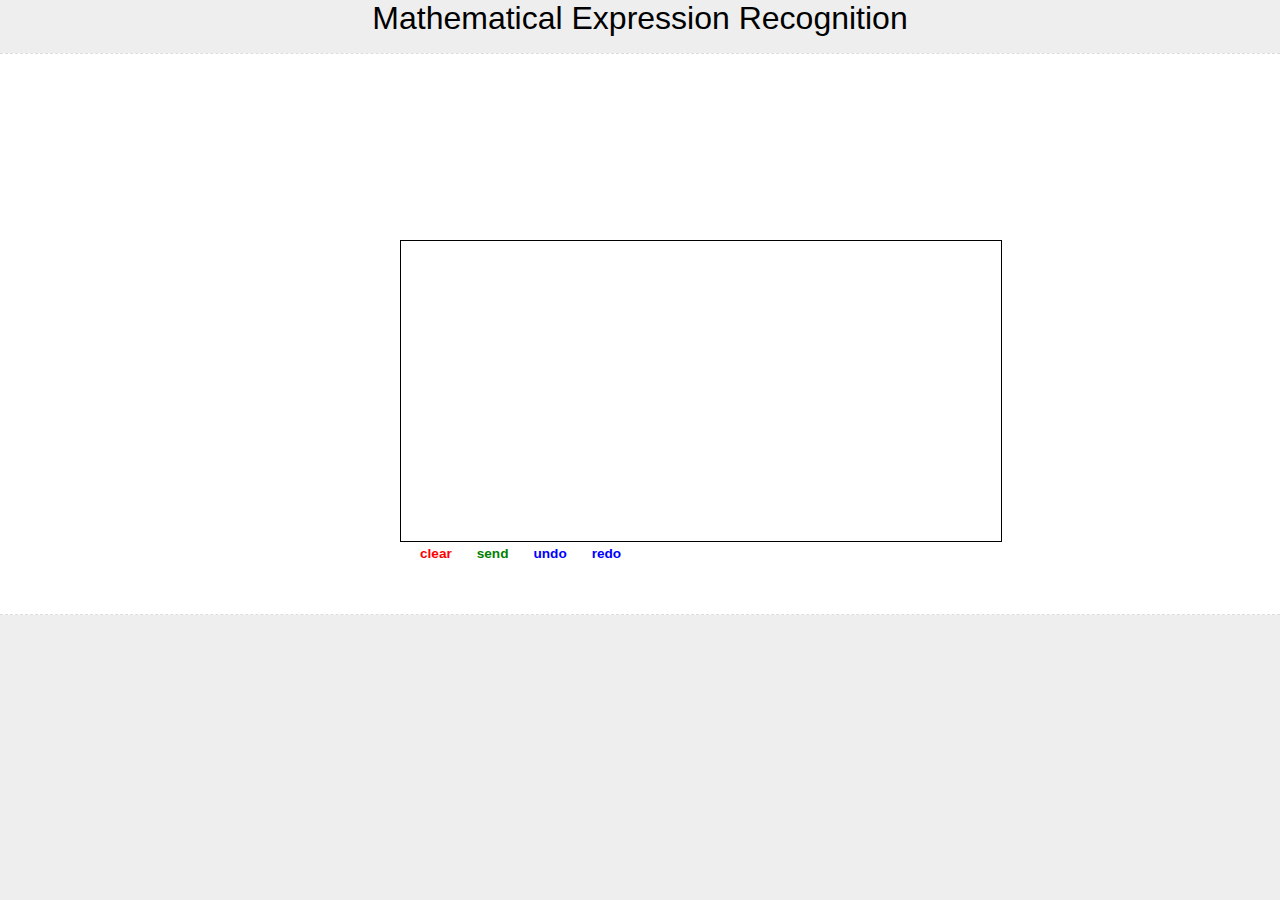
==== Mathematical Expression Recognition.htm @ 261bddf7 "init version." ====
<!DOCTYPE html>
<!-- saved from url=(0028)http://cat.prhlt.upv.es/mer/ -->
<html>
<head>
    <meta http-equiv="Content-Type" content="text/html; charset=UTF-8">

    <meta name="Title" content="Mathematical Expression Recognition">
    <meta name="Author" content="Engine: Falvarez, Frontend: Luis A. Leiva">
    <meta name="Description"
          content="A demo of our award.winning, state-of-the-art Mathematical Expression Recognition system.">
    <meta name="Keywords" content="mer, math, maths, handwriting, recognition">

    <title>Mathematical Expression Recognition</title>

    <link type="text/css" rel="stylesheet" media="all"
          href="./Mathematical Expression Recognition_files/styles-index.css">

    <script type="text/javascript" async="" src="./Mathematical Expression Recognition_files/ga.js"></script>
    <script type="text/javascript" src="./Mathematical Expression Recognition_files/console.js"></script>
    <script src="./Mathematical Expression Recognition_files/MathJax.js" id=""></script>
    <script type="text/javascript" src="./Mathematical Expression Recognition_files/jquery-2.1.0.min.js"></script>
    <style type="text/css">.MathJax_Hover_Frame {
        border-radius: .25em;
        -webkit-border-radius: .25em;
        -moz-border-radius: .25em;
        -khtml-border-radius: .25em;
        box-shadow: 0px 0px 15px #83A;
        -webkit-box-shadow: 0px 0px 15px #83A;
        -moz-box-shadow: 0px 0px 15px #83A;
        -khtml-box-shadow: 0px 0px 15px #83A;
        border: 1px solid #A6D ! important;
        display: inline-block;
        position: absolute
    }

    .MathJax_Menu_Button .MathJax_Hover_Arrow {
        position: absolute;
        cursor: pointer;
        display: inline-block;
        border: 2px solid #AAA;
        border-radius: 4px;
        -webkit-border-radius: 4px;
        -moz-border-radius: 4px;
        -khtml-border-radius: 4px;
        font-family: 'Courier New', Courier;
        font-size: 9px;
        color: #F0F0F0
    }

    .MathJax_Menu_Button .MathJax_Hover_Arrow span {
        display: block;
        background-color: #AAA;
        border: 1px solid;
        border-radius: 3px;
        line-height: 0;
        padding: 4px
    }

    .MathJax_Hover_Arrow:hover {
        color: white !important;
        border: 2px solid #CCC !important
    }

    .MathJax_Hover_Arrow:hover span {
        background-color: #CCC !important
    }
    </style>
    <style type="text/css">#MathJax_About {
        position: fixed;
        left: 50%;
        width: auto;
        text-align: center;
        border: 3px outset;
        padding: 1em 2em;
        background-color: #DDDDDD;
        color: black;
        cursor: default;
        font-family: message-box;
        font-size: 120%;
        font-style: normal;
        text-indent: 0;
        text-transform: none;
        line-height: normal;
        letter-spacing: normal;
        word-spacing: normal;
        word-wrap: normal;
        white-space: nowrap;
        float: none;
        z-index: 201;
        border-radius: 15px;
        -webkit-border-radius: 15px;
        -moz-border-radius: 15px;
        -khtml-border-radius: 15px;
        box-shadow: 0px 10px 20px #808080;
        -webkit-box-shadow: 0px 10px 20px #808080;
        -moz-box-shadow: 0px 10px 20px #808080;
        -khtml-box-shadow: 0px 10px 20px #808080;
        filter: progid:DXImageTransform.Microsoft.dropshadow(OffX=2, OffY=2, Color='gray', Positive='true')
    }

    #MathJax_About.MathJax_MousePost {
        outline: none
    }

    .MathJax_Menu {
        position: absolute;
        background-color: white;
        color: black;
        width: auto;
        padding: 5px 0px;
        border: 1px solid #CCCCCC;
        margin: 0;
        cursor: default;
        font: menu;
        text-align: left;
        text-indent: 0;
        text-transform: none;
        line-height: normal;
        letter-spacing: normal;
        word-spacing: normal;
        word-wrap: normal;
        white-space: nowrap;
        float: none;
        z-index: 201;
        border-radius: 5px;
        -webkit-border-radius: 5px;
        -moz-border-radius: 5px;
        -khtml-border-radius: 5px;
        box-shadow: 0px 10px 20px #808080;
        -webkit-box-shadow: 0px 10px 20px #808080;
        -moz-box-shadow: 0px 10px 20px #808080;
        -khtml-box-shadow: 0px 10px 20px #808080;
        filter: progid:DXImageTransform.Microsoft.dropshadow(OffX=2, OffY=2, Color='gray', Positive='true')
    }

    .MathJax_MenuItem {
        padding: 1px 2em;
        background: transparent
    }

    .MathJax_MenuArrow {
        position: absolute;
        right: .5em;
        padding-top: .25em;
        color: #666666;
        font-size: .75em
    }

    .MathJax_MenuActive .MathJax_MenuArrow {
        color: white
    }

    .MathJax_MenuArrow.RTL {
        left: .5em;
        right: auto
    }

    .MathJax_MenuCheck {
        position: absolute;
        left: .7em
    }

    .MathJax_MenuCheck.RTL {
        right: .7em;
        left: auto
    }

    .MathJax_MenuRadioCheck {
        position: absolute;
        left: .7em
    }

    .MathJax_MenuRadioCheck.RTL {
        right: .7em;
        left: auto
    }

    .MathJax_MenuLabel {
        padding: 1px 2em 3px 1.33em;
        font-style: italic
    }

    .MathJax_MenuRule {
        border-top: 1px solid #DDDDDD;
        margin: 4px 3px
    }

    .MathJax_MenuDisabled {
        color: GrayText
    }

    .MathJax_MenuActive {
        background-color: #606872;
        color: white
    }

    .MathJax_MenuDisabled:focus, .MathJax_MenuLabel:focus {
        background-color: #E8E8E8
    }

    .MathJax_ContextMenu:focus {
        outline: none
    }

    .MathJax_ContextMenu .MathJax_MenuItem:focus {
        outline: none
    }

    #MathJax_AboutClose {
        top: .2em;
        right: .2em
    }

    .MathJax_Menu .MathJax_MenuClose {
        top: -10px;
        left: -10px
    }

    .MathJax_MenuClose {
        position: absolute;
        cursor: pointer;
        display: inline-block;
        border: 2px solid #AAA;
        border-radius: 18px;
        -webkit-border-radius: 18px;
        -moz-border-radius: 18px;
        -khtml-border-radius: 18px;
        font-family: 'Courier New', Courier;
        font-size: 24px;
        color: #F0F0F0
    }

    .MathJax_MenuClose span {
        display: block;
        background-color: #AAA;
        border: 1.5px solid;
        border-radius: 18px;
        -webkit-border-radius: 18px;
        -moz-border-radius: 18px;
        -khtml-border-radius: 18px;
        line-height: 0;
        padding: 8px 0 6px
    }

    .MathJax_MenuClose:hover {
        color: white !important;
        border: 2px solid #CCC !important
    }

    .MathJax_MenuClose:hover span {
        background-color: #CCC !important
    }

    .MathJax_MenuClose:hover:focus {
        outline: none
    }
    </style>
    <style type="text/css">.MathJax_Preview .MJXf-math {
        color: inherit !important
    }
    </style>
    <style type="text/css">.MJX_Assistive_MathML {
        position: absolute !important;
        top: 0;
        left: 0;
        clip: rect(1px, 1px, 1px, 1px);
        padding: 1px 0 0 0 !important;
        border: 0 !important;
        height: 1px !important;
        width: 1px !important;
        overflow: hidden !important;
        display: block !important;
        -webkit-touch-callout: none;
        -webkit-user-select: none;
        -khtml-user-select: none;
        -moz-user-select: none;
        -ms-user-select: none;
        user-select: none
    }

    .MJX_Assistive_MathML.MJX_Assistive_MathML_Block {
        width: 100% !important
    }
    </style>
    <style type="text/css">#MathJax_Zoom {
        position: absolute;
        background-color: #F0F0F0;
        overflow: auto;
        display: block;
        z-index: 301;
        padding: .5em;
        border: 1px solid black;
        margin: 0;
        font-weight: normal;
        font-style: normal;
        text-align: left;
        text-indent: 0;
        text-transform: none;
        line-height: normal;
        letter-spacing: normal;
        word-spacing: normal;
        word-wrap: normal;
        white-space: nowrap;
        float: none;
        -webkit-box-sizing: content-box;
        -moz-box-sizing: content-box;
        box-sizing: content-box;
        box-shadow: 5px 5px 15px #AAAAAA;
        -webkit-box-shadow: 5px 5px 15px #AAAAAA;
        -moz-box-shadow: 5px 5px 15px #AAAAAA;
        -khtml-box-shadow: 5px 5px 15px #AAAAAA;
        filter: progid:DXImageTransform.Microsoft.dropshadow(OffX=2, OffY=2, Color='gray', Positive='true')
    }

    #MathJax_ZoomOverlay {
        position: absolute;
        left: 0;
        top: 0;
        z-index: 300;
        display: inline-block;
        width: 100%;
        height: 100%;
        border: 0;
        padding: 0;
        margin: 0;
        background-color: white;
        opacity: 0;
        filter: alpha(opacity=0)
    }

    #MathJax_ZoomFrame {
        position: relative;
        display: inline-block;
        height: 0;
        width: 0
    }

    #MathJax_ZoomEventTrap {
        position: absolute;
        left: 0;
        top: 0;
        z-index: 302;
        display: inline-block;
        border: 0;
        padding: 0;
        margin: 0;
        background-color: white;
        opacity: 0;
        filter: alpha(opacity=0)
    }
    </style>
    <style type="text/css">.MathJax_Preview {
        color: #888
    }

    #MathJax_Message {
        position: fixed;
        left: 1em;
        bottom: 1.5em;
        background-color: #E6E6E6;
        border: 1px solid #959595;
        margin: 0px;
        padding: 2px 8px;
        z-index: 102;
        color: black;
        font-size: 80%;
        width: auto;
        white-space: nowrap
    }

    #MathJax_MSIE_Frame {
        position: absolute;
        top: 0;
        left: 0;
        width: 0px;
        z-index: 101;
        border: 0px;
        margin: 0px;
        padding: 0px
    }

    .MathJax_Error {
        color: #CC0000;
        font-style: italic
    }
    </style>
    <script type="text/javascript" src="./Mathematical Expression Recognition_files/jsketch.min.js"></script>
    <script type="text/javascript" src="./Mathematical Expression Recognition_files/jquery.sketchable.min.js"></script>
    <script type="text/javascript"
            src="./Mathematical Expression Recognition_files/jquery.sketchable.memento.min.js"></script>
    <script type="text/javascript" src="./Mathematical Expression Recognition_files/main.js"></script>

    <style type="text/css">.MJXp-script {
        font-size: .8em
    }

    .MJXp-right {
        -webkit-transform-origin: right;
        -moz-transform-origin: right;
        -ms-transform-origin: right;
        -o-transform-origin: right;
        transform-origin: right
    }

    .MJXp-bold {
        font-weight: bold
    }

    .MJXp-italic {
        font-style: italic
    }

    .MJXp-scr {
        font-family: MathJax_Script, 'Times New Roman', Times, STIXGeneral, serif
    }

    .MJXp-frak {
        font-family: MathJax_Fraktur, 'Times New Roman', Times, STIXGeneral, serif
    }

    .MJXp-sf {
        font-family: MathJax_SansSerif, 'Times New Roman', Times, STIXGeneral, serif
    }

    .MJXp-cal {
        font-family: MathJax_Caligraphic, 'Times New Roman', Times, STIXGeneral, serif
    }

    .MJXp-mono {
        font-family: MathJax_Typewriter, 'Times New Roman', Times, STIXGeneral, serif
    }

    .MJXp-largeop {
        font-size: 150%
    }

    .MJXp-largeop.MJXp-int {
        vertical-align: -.2em
    }

    .MJXp-math {
        display: inline-block;
        line-height: 1.2;
        text-indent: 0;
        font-family: 'Times New Roman', Times, STIXGeneral, serif;
        white-space: nowrap;
        border-collapse: collapse
    }

    .MJXp-display {
        display: block;
        text-align: center;
        margin: 1em 0
    }

    .MJXp-math span {
        display: inline-block
    }

    .MJXp-box {
        display: block !important;
        text-align: center
    }

    .MJXp-box:after {
        content: " "
    }

    .MJXp-rule {
        display: block !important;
        margin-top: .1em
    }

    .MJXp-char {
        display: block !important
    }

    .MJXp-mo {
        margin: 0 .15em
    }

    .MJXp-mfrac {
        margin: 0 .125em;
        vertical-align: .25em
    }

    .MJXp-denom {
        display: inline-table !important;
        width: 100%
    }

    .MJXp-denom > * {
        display: table-row !important
    }

    .MJXp-surd {
        vertical-align: top
    }

    .MJXp-surd > * {
        display: block !important
    }

    .MJXp-script-box > * {
        display: table !important;
        height: 50%
    }

    .MJXp-script-box > * > * {
        display: table-cell !important;
        vertical-align: top
    }

    .MJXp-script-box > *:last-child > * {
        vertical-align: bottom
    }

    .MJXp-script-box > * > * > * {
        display: block !important
    }

    .MJXp-mphantom {
        visibility: hidden
    }

    .MJXp-munderover {
        display: inline-table !important
    }

    .MJXp-over {
        display: inline-block !important;
        text-align: center
    }

    .MJXp-over > * {
        display: block !important
    }

    .MJXp-munderover > * {
        display: table-row !important
    }

    .MJXp-mtable {
        vertical-align: .25em;
        margin: 0 .125em
    }

    .MJXp-mtable > * {
        display: inline-table !important;
        vertical-align: middle
    }

    .MJXp-mtr {
        display: table-row !important
    }

    .MJXp-mtd {
        display: table-cell !important;
        text-align: center;
        padding: .5em 0 0 .5em
    }

    .MJXp-mtr > .MJXp-mtd:first-child {
        padding-left: 0
    }

    .MJXp-mtr:first-child > .MJXp-mtd {
        padding-top: 0
    }

    .MJXp-mlabeledtr {
        display: table-row !important
    }

    .MJXp-mlabeledtr > .MJXp-mtd:first-child {
        padding-left: 0
    }

    .MJXp-mlabeledtr:first-child > .MJXp-mtd {
        padding-top: 0
    }

    .MJXp-merror {
        background-color: #FFFF88;
        color: #CC0000;
        border: 1px solid #CC0000;
        padding: 1px 3px;
        font-style: normal;
        font-size: 90%
    }

    .MJXp-scale0 {
        -webkit-transform: scaleX(.0);
        -moz-transform: scaleX(.0);
        -ms-transform: scaleX(.0);
        -o-transform: scaleX(.0);
        transform: scaleX(.0)
    }

    .MJXp-scale1 {
        -webkit-transform: scaleX(.1);
        -moz-transform: scaleX(.1);
        -ms-transform: scaleX(.1);
        -o-transform: scaleX(.1);
        transform: scaleX(.1)
    }

    .MJXp-scale2 {
        -webkit-transform: scaleX(.2);
        -moz-transform: scaleX(.2);
        -ms-transform: scaleX(.2);
        -o-transform: scaleX(.2);
        transform: scaleX(.2)
    }

    .MJXp-scale3 {
        -webkit-transform: scaleX(.3);
        -moz-transform: scaleX(.3);
        -ms-transform: scaleX(.3);
        -o-transform: scaleX(.3);
        transform: scaleX(.3)
    }

    .MJXp-scale4 {
        -webkit-transform: scaleX(.4);
        -moz-transform: scaleX(.4);
        -ms-transform: scaleX(.4);
        -o-transform: scaleX(.4);
        transform: scaleX(.4)
    }

    .MJXp-scale5 {
        -webkit-transform: scaleX(.5);
        -moz-transform: scaleX(.5);
        -ms-transform: scaleX(.5);
        -o-transform: scaleX(.5);
        transform: scaleX(.5)
    }

    .MJXp-scale6 {
        -webkit-transform: scaleX(.6);
        -moz-transform: scaleX(.6);
        -ms-transform: scaleX(.6);
        -o-transform: scaleX(.6);
        transform: scaleX(.6)
    }

    .MJXp-scale7 {
        -webkit-transform: scaleX(.7);
        -moz-transform: scaleX(.7);
        -ms-transform: scaleX(.7);
        -o-transform: scaleX(.7);
        transform: scaleX(.7)
    }

    .MJXp-scale8 {
        -webkit-transform: scaleX(.8);
        -moz-transform: scaleX(.8);
        -ms-transform: scaleX(.8);
        -o-transform: scaleX(.8);
        transform: scaleX(.8)
    }

    .MJXp-scale9 {
        -webkit-transform: scaleX(.9);
        -moz-transform: scaleX(.9);
        -ms-transform: scaleX(.9);
        -o-transform: scaleX(.9);
        transform: scaleX(.9)
    }

    .MathJax_PHTML .noError {
        vertical-align:;
        font-size: 90%;
        text-align: left;
        color: black;
        padding: 1px 3px;
        border: 1px solid
    }
    </style>

    <style type="text/css">.MathJax_Display {
        text-align: center;
        margin: 1em 0em;
        position: relative;
        display: block !important;
        text-indent: 0;
        max-width: none;
        max-height: none;
        min-width: 0;
        min-height: 0;
        width: 100%
    }

    .MathJax .merror {
        background-color: #FFFF88;
        color: #CC0000;
        border: 1px solid #CC0000;
        padding: 1px 3px;
        font-style: normal;
        font-size: 90%
    }

    .MathJax .MJX-monospace {
        font-family: monospace
    }

    .MathJax .MJX-sans-serif {
        font-family: sans-serif
    }

    #MathJax_Tooltip {
        background-color: InfoBackground;
        color: InfoText;
        border: 1px solid black;
        box-shadow: 2px 2px 5px #AAAAAA;
        -webkit-box-shadow: 2px 2px 5px #AAAAAA;
        -moz-box-shadow: 2px 2px 5px #AAAAAA;
        -khtml-box-shadow: 2px 2px 5px #AAAAAA;
        filter: progid:DXImageTransform.Microsoft.dropshadow(OffX=2, OffY=2, Color='gray', Positive='true');
        padding: 3px 4px;
        z-index: 401;
        position: absolute;
        left: 0;
        top: 0;
        width: auto;
        height: auto;
        display: none
    }

    .MathJax {
        display: inline;
        font-style: normal;
        font-weight: normal;
        line-height: normal;
        font-size: 100%;
        font-size-adjust: none;
        text-indent: 0;
        text-align: left;
        text-transform: none;
        letter-spacing: normal;
        word-spacing: normal;
        word-wrap: normal;
        white-space: nowrap;
        float: none;
        direction: ltr;
        max-width: none;
        max-height: none;
        min-width: 0;
        min-height: 0;
        border: 0;
        padding: 0;
        margin: 0
    }

    .MathJax:focus, body :focus .MathJax {
        display: inline-table
    }

    .MathJax.MathJax_FullWidth {
        text-align: center;
        display: table-cell !important;
        width: 10000em !important
    }

    .MathJax img, .MathJax nobr, .MathJax a {
        border: 0;
        padding: 0;
        margin: 0;
        max-width: none;
        max-height: none;
        min-width: 0;
        min-height: 0;
        vertical-align: 0;
        line-height: normal;
        text-decoration: none
    }

    img.MathJax_strut {
        border: 0 !important;
        padding: 0 !important;
        margin: 0 !important;
        vertical-align: 0 !important
    }

    .MathJax span {
        display: inline;
        position: static;
        border: 0;
        padding: 0;
        margin: 0;
        vertical-align: 0;
        line-height: normal;
        text-decoration: none
    }

    .MathJax nobr {
        white-space: nowrap !important
    }

    .MathJax img {
        display: inline !important;
        float: none !important
    }

    .MathJax * {
        transition: none;
        -webkit-transition: none;
        -moz-transition: none;
        -ms-transition: none;
        -o-transition: none
    }

    .MathJax_Processing {
        visibility: hidden;
        position: fixed;
        width: 0;
        height: 0;
        overflow: hidden
    }

    .MathJax_Processed {
        display: none !important
    }

    .MathJax_ExBox {
        display: block !important;
        overflow: hidden;
        width: 1px;
        height: 60ex;
        min-height: 0;
        max-height: none
    }

    .MathJax .MathJax_EmBox {
        display: block !important;
        overflow: hidden;
        width: 1px;
        height: 60em;
        min-height: 0;
        max-height: none
    }

    .MathJax_LineBox {
        display: table !important
    }

    .MathJax_LineBox span {
        display: table-cell !important;
        width: 10000em !important;
        min-width: 0;
        max-width: none;
        padding: 0;
        border: 0;
        margin: 0
    }

    .MathJax .MathJax_HitBox {
        cursor: text;
        background: white;
        opacity: 0;
        filter: alpha(opacity=0)
    }

    .MathJax .MathJax_HitBox * {
        filter: none;
        opacity: 1;
        background: transparent
    }

    #MathJax_Tooltip * {
        filter: none;
        opacity: 1;
        background: transparent
    }

    @font-face {
        font-family: MathJax_Blank;
        src: url('about:blank')
    }

    .MathJax .noError {
        vertical-align:;
        font-size: 90%;
        text-align: left;
        color: black;
        padding: 1px 3px;
        border: 1px solid
    }
    </style>
</head>

<body>
<div style="visibility: hidden; overflow: hidden; position: absolute; top: 0px; height: 1px; width: auto; padding: 0px; border: 0px; margin: 0px; text-align: left; text-indent: 0px; text-transform: none; line-height: normal; letter-spacing: normal; word-spacing: normal;">
    <div id="MathJax_Hidden"></div>
</div>
<div id="MathJax_Message" style="display: none;"></div>

<div id="header">
    <h1>Mathematical Expression Recognition</h1>
</div>

<div id="main-wrapper">
    <div id="main">
        <div class="app eq">
            <!--<label>Equation:</label>-->
            <div class="result" id="eq-render"></div>
            <!--<label>LaTeX code:</label>-->
            <div class="result" id="eq-latex"></div>
        </div><!-- app -->


        <div class="app draw">
            <canvas id="drawing-canvas" width="600" height="300"></canvas>
            <div class="controls">
                <a href="http://cat.prhlt.upv.es/mer/#" id="clear" class="btn fl">clear</a>
                <a href="http://cat.prhlt.upv.es/mer/#" id="send" class="btn fl">send</a>
                <a href="http://cat.prhlt.upv.es/mer/#" id="undo" class="btn fl">undo</a>
                <a href="http://cat.prhlt.upv.es/mer/#" id="redo" class="btn fl">redo</a>
            </div>
            <!-- <img id="drawhere" alt="Draw here!" src="./Mathematical Expression Recognition_files/drawhere.png"> -->
        </div><!-- app -->

    </div><!--#main-->
</div><!--#main-wrapper-->

</div></body>
</html>
---- Mathematical Expression Recognition_files/styles-index.css ----
* { margin:0; padding:0; }
body { background-color:#EEE; }
h1,h2,h3,h4,h5 { font-family:sans-serif; font-weight:normal; }
#header, #main-wrapper { text-align:center; }
#sections { padding:0 1em; }
#sections ul, #sections ol { margin-left:2em; }
#sections p { margin-bottom:0.5em; }
.section  { margin-bottom:1em; }
#menu-nav li { display:inline; margin:0 0.5em; }

#main-wrapper { margin:1em 0; background-color:#FFF; border-top:1px dashed #DDD; border-bottom:1px dashed #DDD; }
/*#main { width:480px; margin:auto; }*/
.app { margin:0.5em auto; }
.eq { min-height:170px; }
#loading { height:70px; text-align:center; }
#loading img { margin-top:45px; }
.result { font-size:200%; }
#query { font-size:50%; padding:0.5em; } /* 50% of parent container (.result), so it should render as normal size. */
.draw { width:480px; margin:auto; margin-bottom:3em; }
#drawhere { position:relative; top:-50px; z-index:1; float:right; }
#drawing-canvas { position:relative; z-index:2; border:1px solid #000; }


/*#publications li { font-size:85%; }*/
.controls { overflow:auto; }
.controls * { vertical-align:middle; }
.controls a { height:20px; font-family:sans-serif; font-weight:bold; font-size:0.85em; padding-left:20px; margin-right:5px; text-decoration:none; }
a#clear { background:url(cross.png) no-repeat scroll 2px 1px #FFFFFF; color:red; }
a#send { background:url(submit.png) no-repeat scroll 2px 1px #FFFFFF; color:green; }
a#undo { background:url(previous.png) no-repeat scroll 2px 1px #FFFFFF; color:blue; }
a#redo { background:url(next.png) no-repeat scroll 2px 1px #FFFFFF; color:blue; }

#footer { background-color:#FFF; border-top:1px dashed #DDD; padding:2em; font-family:sans-serif; font-size:80%; }
.fl { float:left; }
.fr { float:right; }
.inline { display:inline; }

#trainer { margin:0.5em 0; }
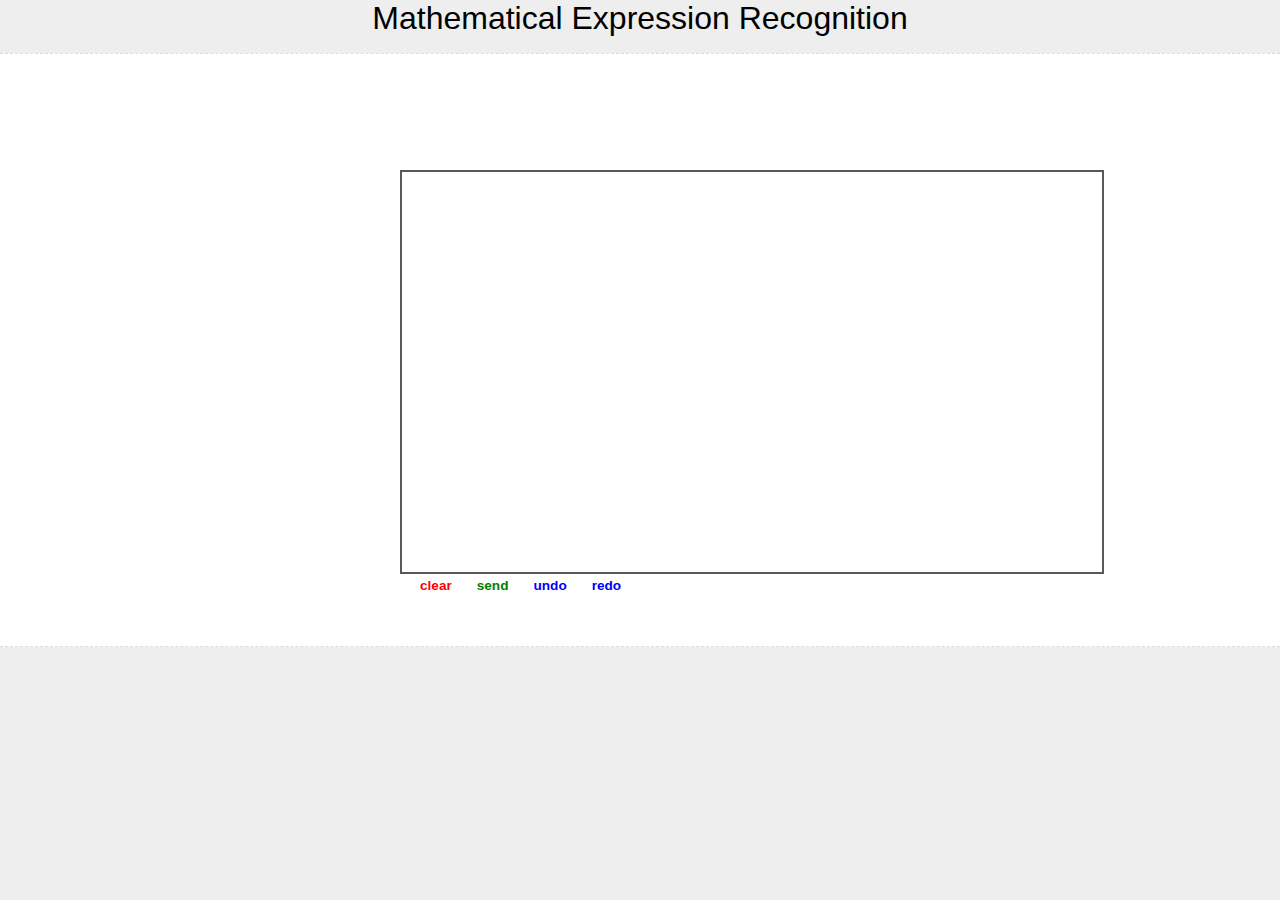
==== commit 3dcfce6c: "find stroke data." ====
--- a/Mathematical Expression Recognition.htm
+++ b/Mathematical Expression Recognition.htm
@@ -911,7 +911,7 @@
 
 
         <div class="app draw">
-            <canvas id="drawing-canvas" width="600" height="300"></canvas>
+            <canvas id="drawing-canvas" width="700" height="400"></canvas>
             <div class="controls">
                 <a href="http://cat.prhlt.upv.es/mer/#" id="clear" class="btn fl">clear</a>
                 <a href="http://cat.prhlt.upv.es/mer/#" id="send" class="btn fl">send</a>
--- a/Mathematical Expression Recognition_files/styles-index.css
+++ b/Mathematical Expression Recognition_files/styles-index.css
@@ -1,38 +1,155 @@
-* { margin:0; padding:0; }
-body { background-color:#EEE; }
-h1,h2,h3,h4,h5 { font-family:sans-serif; font-weight:normal; }
-#header, #main-wrapper { text-align:center; }
-#sections { padding:0 1em; }
-#sections ul, #sections ol { margin-left:2em; }
-#sections p { margin-bottom:0.5em; }
-.section  { margin-bottom:1em; }
-#menu-nav li { display:inline; margin:0 0.5em; }
+* {
+    margin: 0;
+    padding: 0;
+}
 
-#main-wrapper { margin:1em 0; background-color:#FFF; border-top:1px dashed #DDD; border-bottom:1px dashed #DDD; }
+body {
+    background-color: #EEE;
+}
+
+h1, h2, h3, h4, h5 {
+    font-family: sans-serif;
+    font-weight: normal;
+}
+
+#header, #main-wrapper {
+    text-align: center;
+}
+
+#sections {
+    padding: 0 1em;
+}
+
+#sections ul, #sections ol {
+    margin-left: 2em;
+}
+
+#sections p {
+    margin-bottom: 0.5em;
+}
+
+.section {
+    margin-bottom: 1em;
+}
+
+#menu-nav li {
+    display: inline;
+    margin: 0 0.5em;
+}
+
+#main-wrapper {
+    margin: 1em 0;
+    background-color: #FFF;
+    border-top: 1px dashed #DDD;
+    border-bottom: 1px dashed #DDD;
+}
+
 /*#main { width:480px; margin:auto; }*/
-.app { margin:0.5em auto; }
-.eq { min-height:170px; }
-#loading { height:70px; text-align:center; }
-#loading img { margin-top:45px; }
-.result { font-size:200%; }
-#query { font-size:50%; padding:0.5em; } /* 50% of parent container (.result), so it should render as normal size. */
-.draw { width:480px; margin:auto; margin-bottom:3em; }
-#drawhere { position:relative; top:-50px; z-index:1; float:right; }
-#drawing-canvas { position:relative; z-index:2; border:1px solid #000; }
+.app {
+    margin: 0.5em auto;
+}
 
+.eq {
+    min-height: 100px;
+}
+
+#loading {
+    height: 70px;
+    text-align: center;
+}
+
+#loading img {
+    margin-top: 45px;
+}
+
+.result {
+    font-size: 200%;
+}
+
+#query {
+    font-size: 50%;
+    padding: 0.5em;
+}
+
+/* 50% of parent container (.result), so it should render as normal size. */
+.draw {
+    width: 480px;
+    margin: auto;
+    margin-bottom: 3em;
+}
+
+#drawhere {
+    position: relative;
+    top: -50px;
+    z-index: 1;
+    float: right;
+}
+
+#drawing-canvas {
+    position: relative;
+    z-index: 2;
+    border: 2px solid #595959;
+}
 
 /*#publications li { font-size:85%; }*/
-.controls { overflow:auto; }
-.controls * { vertical-align:middle; }
-.controls a { height:20px; font-family:sans-serif; font-weight:bold; font-size:0.85em; padding-left:20px; margin-right:5px; text-decoration:none; }
-a#clear { background:url(cross.png) no-repeat scroll 2px 1px #FFFFFF; color:red; }
-a#send { background:url(submit.png) no-repeat scroll 2px 1px #FFFFFF; color:green; }
-a#undo { background:url(previous.png) no-repeat scroll 2px 1px #FFFFFF; color:blue; }
-a#redo { background:url(next.png) no-repeat scroll 2px 1px #FFFFFF; color:blue; }
+.controls {
+    overflow: auto;
+}
 
-#footer { background-color:#FFF; border-top:1px dashed #DDD; padding:2em; font-family:sans-serif; font-size:80%; }
-.fl { float:left; }
-.fr { float:right; }
-.inline { display:inline; }
+.controls * {
+    vertical-align: middle;
+}
 
-#trainer { margin:0.5em 0; }
+.controls a {
+    height: 20px;
+    font-family: sans-serif;
+    font-weight: bold;
+    font-size: 0.85em;
+    padding-left: 20px;
+    margin-right: 5px;
+    text-decoration: none;
+}
+
+a#clear {
+    background: url(cross.png) no-repeat scroll 2px 1px #FFFFFF;
+    color: red;
+}
+
+a#send {
+    background: url(submit.png) no-repeat scroll 2px 1px #FFFFFF;
+    color: green;
+}
+
+a#undo {
+    background: url(previous.png) no-repeat scroll 2px 1px #FFFFFF;
+    color: blue;
+}
+
+a#redo {
+    background: url(next.png) no-repeat scroll 2px 1px #FFFFFF;
+    color: blue;
+}
+
+#footer {
+    background-color: #FFF;
+    border-top: 1px dashed #DDD;
+    padding: 2em;
+    font-family: sans-serif;
+    font-size: 80%;
+}
+
+.fl {
+    float: left;
+}
+
+.fr {
+    float: right;
+}
+
+.inline {
+    display: inline;
+}
+
+#trainer {
+    margin: 0.5em 0;
+}
